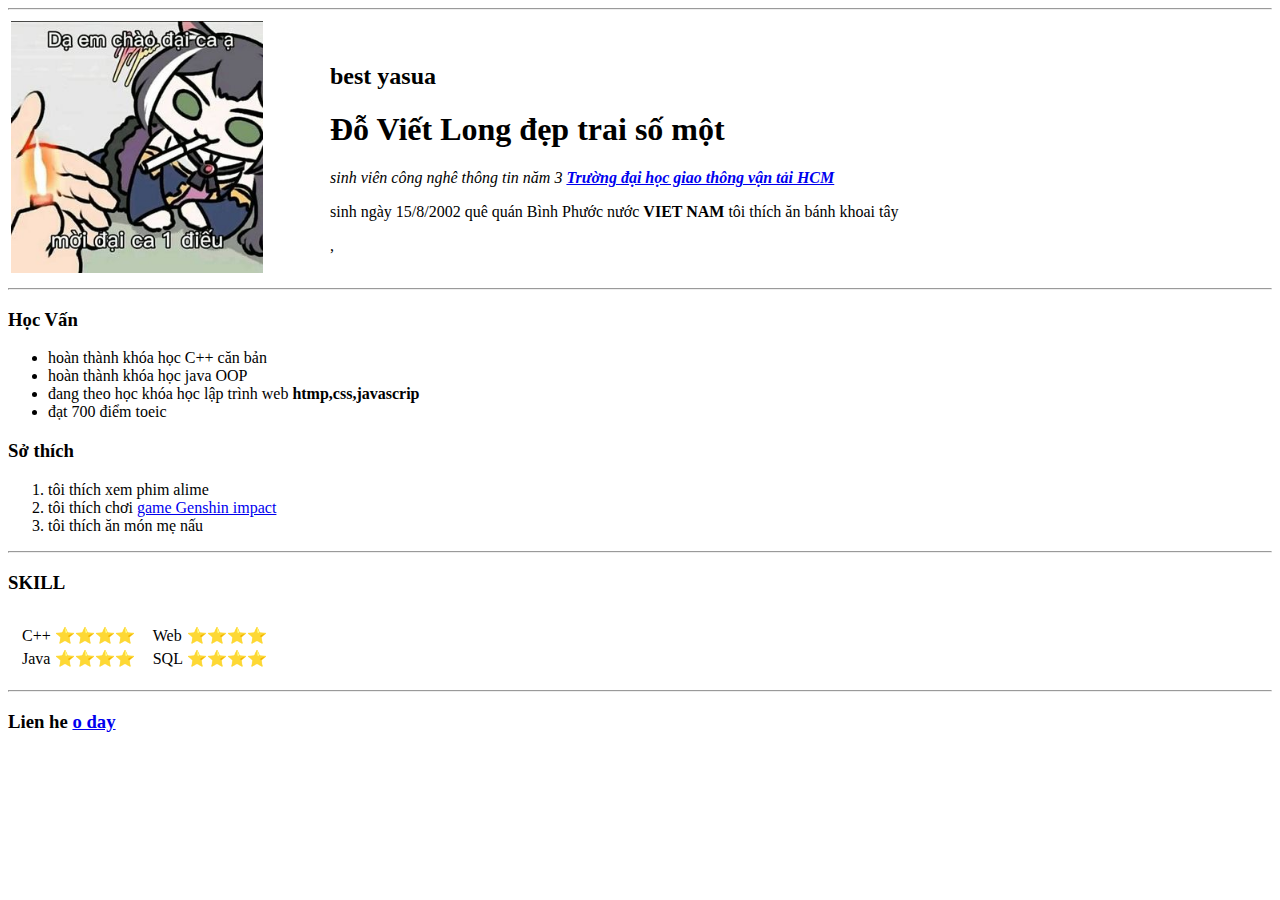
==== index.html @ 92de3456 "new cv web" ====
<!DOCTYPE html>
<html lang="en" dir="ltr">
  <head>
    <meta charset="utf-8">
    <title> trang cá nhân của longul</title>
  </head>
  <body>
    <table >
      <tr>
        <td><img src="image/meme.jpg" height="80%" width="80%"alt="anh yasua"></td>
        <td><h2> best yasua</h2>
        <h1> Đỗ Viết Long đẹp trai số một</h1>
        <p> <em>sinh viên công nghê thông tin năm 3 <strong> <a href="https://ut.edu.vn/"> Trường đại học giao thông vận tải HCM</a> </strong></em> </p>
        <p> sinh ngày 15/8/2002 quê quán Bình Phước nước <strong> VIET NAM</strong> tôi thích ăn bánh khoai tây </p>,</td>
        <hr>
      </tr>
    </table>
<hr>
    <h3>Học Vấn</h3>
  <ul>
    <li> hoàn thành khóa học C++ căn bản </li>
    <li> hoàn thành khóa học java OOP </li>
    <li> đang theo học khóa học lập trình web <strong> htmp,css,javascrip</strong></li>
    <li> đạt 700 điểm toeic
    </ul>
    <h3> Sở thích</h3>
    <ol>
        <li> tôi thích xem phim alime</li>
        <li> tôi thích chơi <a href="https://genshin.hoyoverse.com/en/">game Genshin impact</a> </li>
        <li> tôi thích ăn món mẹ nấu</li>
    </ol>
    <hr>
    <h3> SKILL </h3>
    <table cellspacing="10">
      <tr>
        <td> <table>
          <tr>
            <td>C++</td>
            <td>⭐⭐⭐⭐</td>
          </tr>
          <tr>
            <td>Java</td>
            <td>⭐⭐⭐⭐</td>
          </tr>
        </table> </td>
        <td><table>
          <tr>
            <td>Web</td>
            <td>⭐⭐⭐⭐</td>
          </tr>
          <tr>
            <td>SQL</td>
            <td>⭐⭐⭐⭐</td>
          </tr>
        </table></td>
      </tr>
    </table>
<hr>
    <h3> Lien he <a href="lienhe.html">o day </a> </h3>
</html>
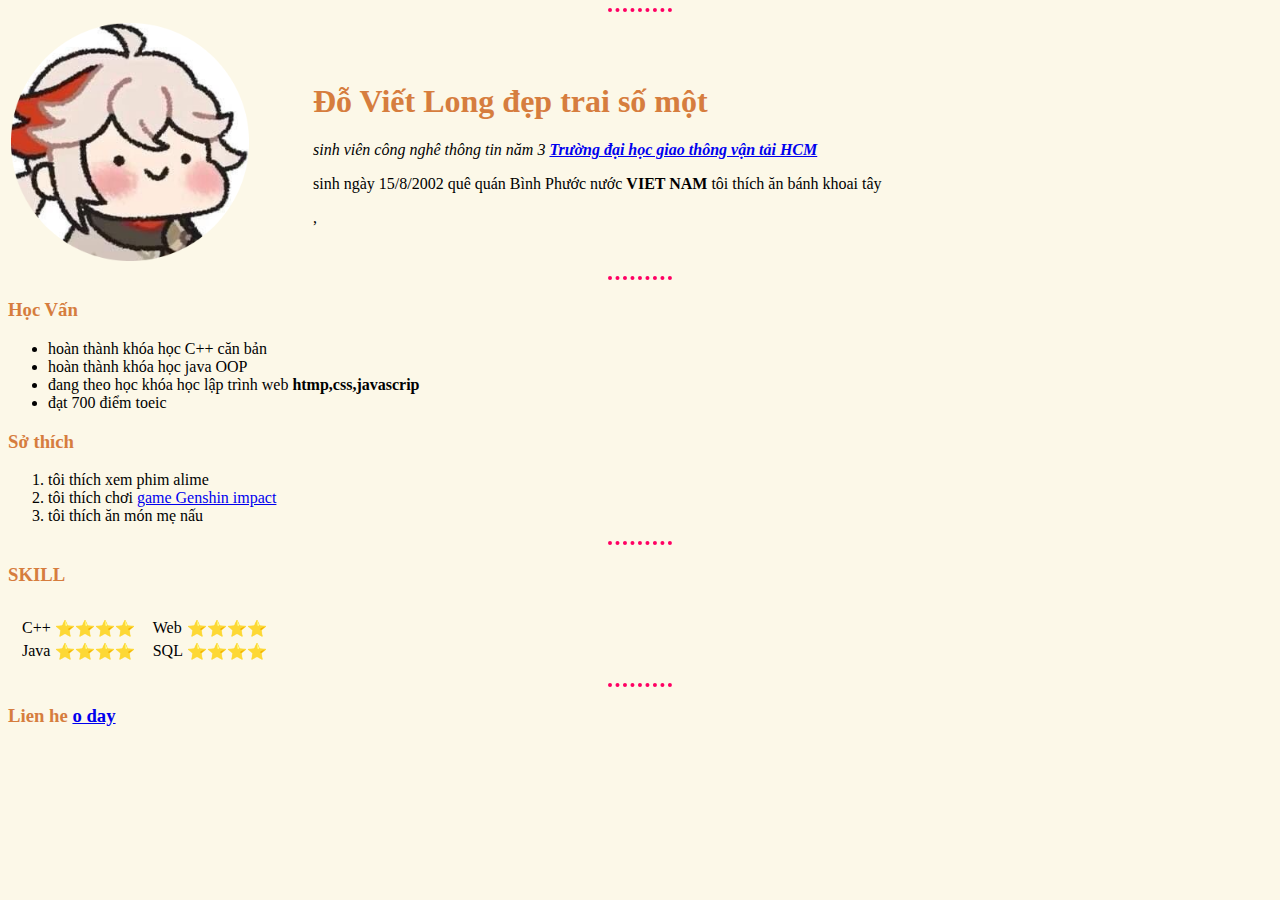
==== commit b8e2ca59: "Add files via upload" ====
--- a/index.html
+++ b/index.html
@@ -3,12 +3,13 @@
   <head>
     <meta charset="utf-8">
     <title> trang cá nhân của longul</title>
+    <link rel="stylesheet"  href="css/styles.css">
   </head>
   <body>
     <table >
       <tr>
-        <td><img src="image/meme.jpg" height="80%" width="80%"alt="anh yasua"></td>
-        <td><h2> best yasua</h2>
+        <td><img src="image/11zon_cropped.png" height="80%" width="80%"alt="anh yasua"></td>
+        <td>
         <h1> Đỗ Viết Long đẹp trai số một</h1>
         <p> <em>sinh viên công nghê thông tin năm 3 <strong> <a href="https://ut.edu.vn/"> Trường đại học giao thông vận tải HCM</a> </strong></em> </p>
         <p> sinh ngày 15/8/2002 quê quán Bình Phước nước <strong> VIET NAM</strong> tôi thích ăn bánh khoai tây </p>,</td>
--- a/css/styles.css
+++ b/css/styles.css
@@ -0,0 +1,19 @@
+body{
+  background-color: #FCF8E8;
+}
+h1{
+  color: #D67D3E;
+}
+h2{
+  color: #D67D3E;
+}
+h3{
+  color: #D67D3E;
+}
+hr {
+  border-style: none;
+  border-color: #FF0063;
+  border-top-style:dotted;
+  border-width: 4px;
+  width: 5%;
+}
